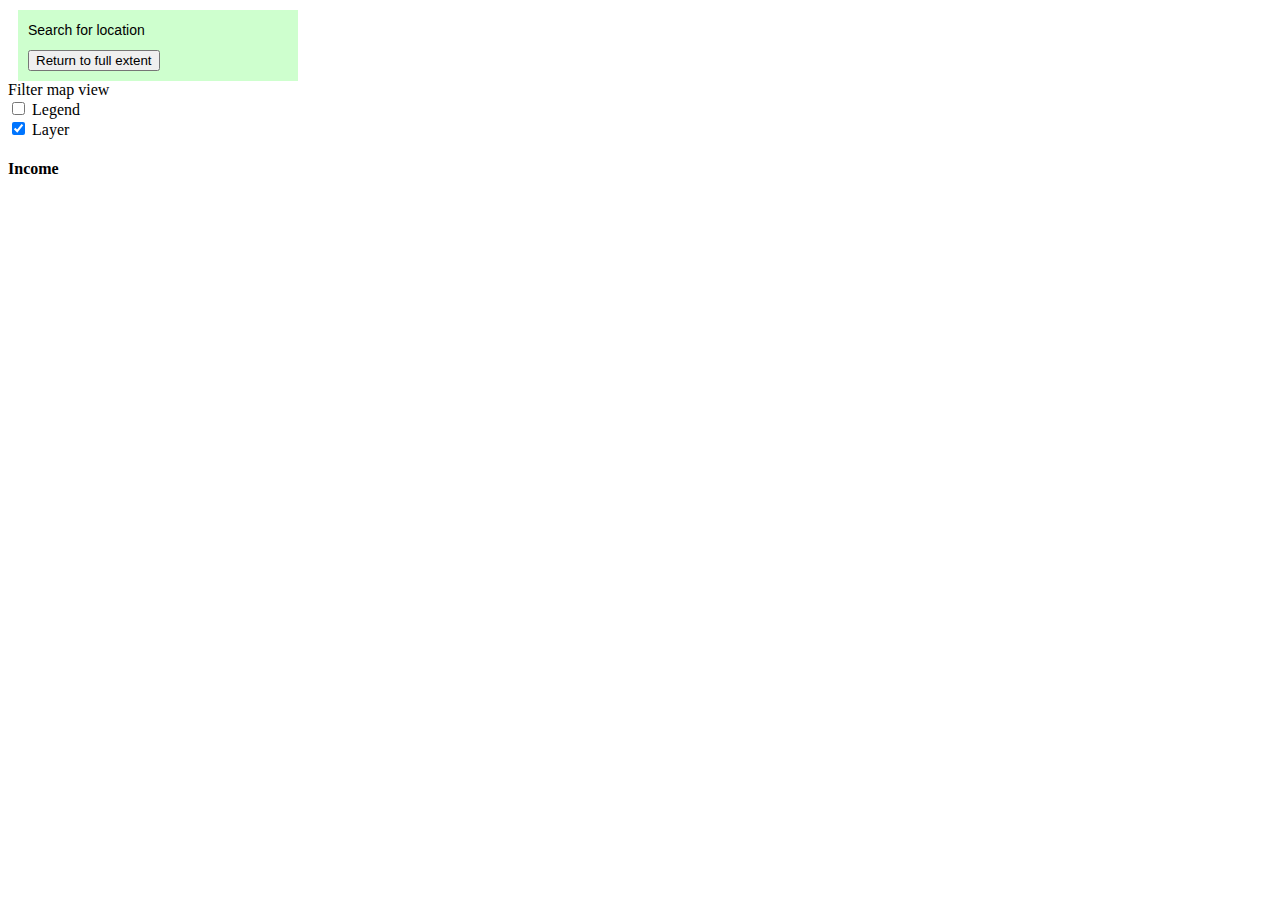
==== index.html @ 48d234f4 "update" ====
<!DOCTYPE html>
<html lang="en">

<head>
    <meta charset="UTF-8">
    <meta http-equiv="X-UA-Compatible" content="IE=edge">
    <meta name="viewport" content="width=device-width, initial-scale=1.0">
    <title>FINCH Imaging Site</title>
    <script src='https://api.mapbox.com/mapbox-gl-js/v2.12.0/mapbox-gl.js'></script>
    <link href='https://api.mapbox.com/mapbox-gl-js/v2.12.0/mapbox-gl.css' rel='stylesheet' />
    <link rel="stylesheet" href="style.css">
    <!-- mapbox geocoder plugin -->
    <script
        src="https://api.mapbox.com/mapbox-gl-js/plugins/mapbox-gl-geocoder/v5.0.0/mapbox-gl-geocoder.min.js"></script>
    <link rel="stylesheet"
        href="https://api.mapbox.com/mapbox-gl-js/plugins/mapbox-gl-geocoder/v5.0.0/mapbox-gl-geocoder.css"
        type="text/css">
</head>

<body>
    <!--Adding the map element to our webpage-->
    <div id='map' class='map'></div>

    <!-- NAVIGATION ELEMENTS -->
    <div class='map-overlay-search'>
        <label>Search for location</label>
        <div id="geocoder" class="geocoder"></div>
        <button type="button" class="btn btn-primary btn-sm" id="returnbutton">Return to full extent</button>
    </div>

    <!-- INTERACTIVITY -->
    <div class='map-overlay-data'>
        <label>Filter map view</label>
        <div class="form-check">
            <input class="form-check-input" type="checkbox" value="" id="legendcheck">
            <label class="form-check-label" for="flexCheckDefault">
                Legend
            </label>
        </div>

        <div class="form-check">
            <input class="form-check-input" type="checkbox" value="" id="layercheck" checked>
            <label class="form-check-label" for="flexCheckChecked">
                Layer
            </label>
        </div>

    </div>

    <div class="textbox">
        <div id="indicator"></div>
    </div>


    <!-- LEGEND -->
    <div id='legend' class='legend'>
        <h4>Income</h4>
        <!-- Contents of legend will now be added here -->
    </div>


    <script src="script.js"></script>



</body>

</html>
---- style.css ----
/*positioning styling for the map body*/
.map {
    position: absolute;
    top: 0;
    bottom: 0;
    left: 0;
    right: 0;
    width: 100%;
    margin-top: 55px;
}

/*styling for search bar/geocoding tool*/
.map-overlay-search {
    position: relative;
    font: 14px/20px 'Helvetica Neue', Arial, Helvetica, sans-serif;
    background: #ceffce;
    top: 0;
    left: 0;
    width: 260px;
    margin: 10px 0 0 10px;
    padding: 10px;
    /*around elements inside of overlay*/
    overflow: visible;
}

.geocoder {
    position: relative;
    margin: 10px 0 10px;
}
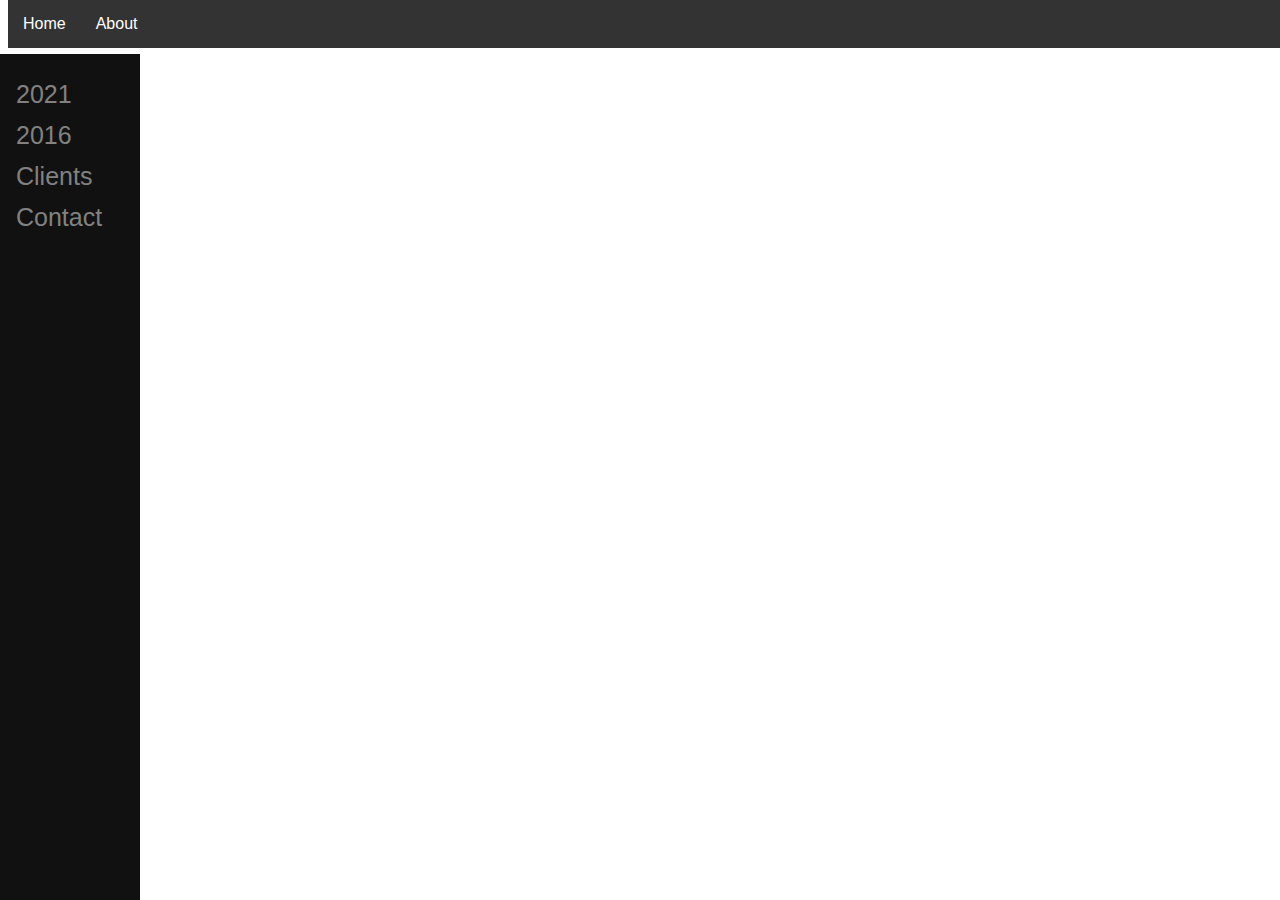
==== commit aa721e6b: "Add files via upload" ====
--- a/index.html
+++ b/index.html
@@ -1,68 +1,55 @@
-<!DOCTYPE html>
-<html lang="en">
-
-<head>
-    <meta charset="UTF-8">
-    <meta http-equiv="X-UA-Compatible" content="IE=edge">
-    <meta name="viewport" content="width=device-width, initial-scale=1.0">
-    <title>FINCH Imaging Site</title>
-    <script src='https://api.mapbox.com/mapbox-gl-js/v2.12.0/mapbox-gl.js'></script>
-    <link href='https://api.mapbox.com/mapbox-gl-js/v2.12.0/mapbox-gl.css' rel='stylesheet' />
-    <link rel="stylesheet" href="style.css">
-    <!-- mapbox geocoder plugin -->
-    <script
-        src="https://api.mapbox.com/mapbox-gl-js/plugins/mapbox-gl-geocoder/v5.0.0/mapbox-gl-geocoder.min.js"></script>
-    <link rel="stylesheet"
-        href="https://api.mapbox.com/mapbox-gl-js/plugins/mapbox-gl-geocoder/v5.0.0/mapbox-gl-geocoder.css"
-        type="text/css">
-</head>
-
-<body>
-    <!--Adding the map element to our webpage-->
-    <div id='map' class='map'></div>
-
-    <!-- NAVIGATION ELEMENTS -->
-    <div class='map-overlay-search'>
-        <label>Search for location</label>
-        <div id="geocoder" class="geocoder"></div>
-        <button type="button" class="btn btn-primary btn-sm" id="returnbutton">Return to full extent</button>
-    </div>
-
-    <!-- INTERACTIVITY -->
-    <div class='map-overlay-data'>
-        <label>Filter map view</label>
-        <div class="form-check">
-            <input class="form-check-input" type="checkbox" value="" id="legendcheck">
-            <label class="form-check-label" for="flexCheckDefault">
-                Legend
-            </label>
-        </div>
-
-        <div class="form-check">
-            <input class="form-check-input" type="checkbox" value="" id="layercheck" checked>
-            <label class="form-check-label" for="flexCheckChecked">
-                Layer
-            </label>
-        </div>
-
-    </div>
-
-    <div class="textbox">
-        <div id="indicator"></div>
-    </div>
-
-
-    <!-- LEGEND -->
-    <div id='legend' class='legend'>
-        <h4>Income</h4>
-        <!-- Contents of legend will now be added here -->
-    </div>
-
-
-    <script src="script.js"></script>
-
-
-
-</body>
-
+<!DOCTYPE html>
+<html lang="en">
+
+<head>
+    <meta charset="UTF-8">
+    <meta http-equiv="X-UA-Compatible" content="IE=edge">
+    <meta name="viewport" content="width=device-width, initial-scale=1.0">
+    <title>Home Page</title>
+    <!-- Mapbox Map Plugin -->
+    <script src='https://api.mapbox.com/mapbox-gl-js/v2.12.0/mapbox-gl.js'></script>
+    <link href='https://api.mapbox.com/mapbox-gl-js/v2.12.0/mapbox-gl.css' rel='stylesheet' />
+    <!-- Mapbox Geocoder Plugin -->
+    <script
+        src="https://api.mapbox.com/mapbox-gl-js/plugins/mapbox-gl-geocoder/v5.0.0/mapbox-gl-geocoder.min.js"></script>
+    <link rel="stylesheet"
+        href="https://api.mapbox.com/mapbox-gl-js/plugins/mapbox-gl-geocoder/v5.0.0/mapbox-gl-geocoder.css"
+        type="text/css">
+    <!-- Bootstrap Styling -->
+    <link href="https://cdn.jsdelivr.net/npm/bootstrap@5.3.0-alpha1/dist/css/bootstrap.min.css" rel="stylesheet"
+        integrity="sha384-GLhlTQ8iRABdZLl6O3oVMWSktQOp6b7In1Zl3/Jr59b6EGGoI1aFkw7cmDA6j6gD" crossorigin="anonymous">
+    <link rel="stylesheet" href="style.css">
+</head>
+
+<body>
+    <!--Adding a navbar to the top of the page-->
+    <div id="navbar">
+        <a href="index.html">Home</a>
+        <a href="about.html">About</a>
+    </div>
+
+    <!--Adding a sidebar on the left-->
+    <div class="sidebar">
+        <a href="#about">2021</a>
+        <a href="#services">2016</a>
+        <a href="#clients">Clients</a>
+        <a href="#contact">Contact</a>
+    </div>
+
+    <!--Adding the map element to our webpage-->
+    <div class="main">
+        <div id='map' class='map'></div>
+    </div>
+
+    <!-- Adding navigation elements -->
+    <div class='map-overlay-search'>
+        <label>Search for location</label>
+        <div id="geocoder" class="geocoder"></div>
+        <button type="button" class="btn btn-primary btn-sm" id="returnbutton">Return to full extent</button>
+    </div>
+
+
+    <script src="script.js"></script>
+</body>
+
 </html>--- a/style.css
+++ b/style.css
@@ -1,29 +1,86 @@
-/*positioning styling for the map body*/
-.map {
-    position: absolute;
-    top: 0;
-    bottom: 0;
-    left: 0;
-    right: 0;
-    width: 100%;
-    margin-top: 55px;
-}
-
-/*styling for search bar/geocoding tool*/
-.map-overlay-search {
-    position: relative;
-    font: 14px/20px 'Helvetica Neue', Arial, Helvetica, sans-serif;
-    background: #ceffce;
-    top: 0;
-    left: 0;
-    width: 260px;
-    margin: 10px 0 0 10px;
-    padding: 10px;
-    /*around elements inside of overlay*/
-    overflow: visible;
-}
-
-.geocoder {
-    position: relative;
-    margin: 10px 0 10px;
-}
+body {
+    font-family: "Lato", sans-serif;
+  }
+  
+  .sidebar {
+    height: 100%;
+    width: 140px;
+    position: fixed;
+    z-index: 1;
+    top: 54px;
+    left: 0;
+    background-color: #111;
+    overflow-x: hidden;
+    padding-top: 20px;
+  }
+  
+  .sidebar a {
+    padding: 6px 8px 6px 16px;
+    text-decoration: none;
+    font-size: 25px;
+    color: #818181;
+    display: block;
+  }
+  
+  .sidebar a:hover {
+    color: #f1f1f1;
+  }
+  
+  .main {
+    margin-left: 140px; /* Same as the width of the sidenav */
+    font-size: 28px; /* Increased text to enable scrolling */
+    padding: 10px 10px;
+  }
+  
+  @media screen and (max-height: 450px) {
+    .sidebar {padding-top: 15px;}
+    .sidebar a {font-size: 18px;}
+  }
+
+
+
+
+  #navbar {
+    background-color: #333; /* Black background color */
+    position: fixed; /* Make it stick/fixed */
+    top: 0; /* Stay on top */
+    width: 100%; /* Full width */
+    transition: top 0.3s; /* Transition effect when sliding down (and up) */
+  }
+  
+  /* Style the navbar links */
+  #navbar a {
+    float: left;
+    display: block;
+    color: white;
+    text-align: center;
+    padding: 15px;
+    text-decoration: none;
+  }
+  
+  #navbar a:hover {
+    background-color: #ddd;
+    color: black;
+  }
+
+
+
+
+
+
+
+  .map {
+    position: absolute;
+    top: 0;
+    bottom: 0;
+    left: 0;
+    right: 0;
+    width: 100%;
+    margin-top: 54px;
+}
+
+.geocoder {
+    position: relative;
+    margin: 10px 0 10px;
+}
+
